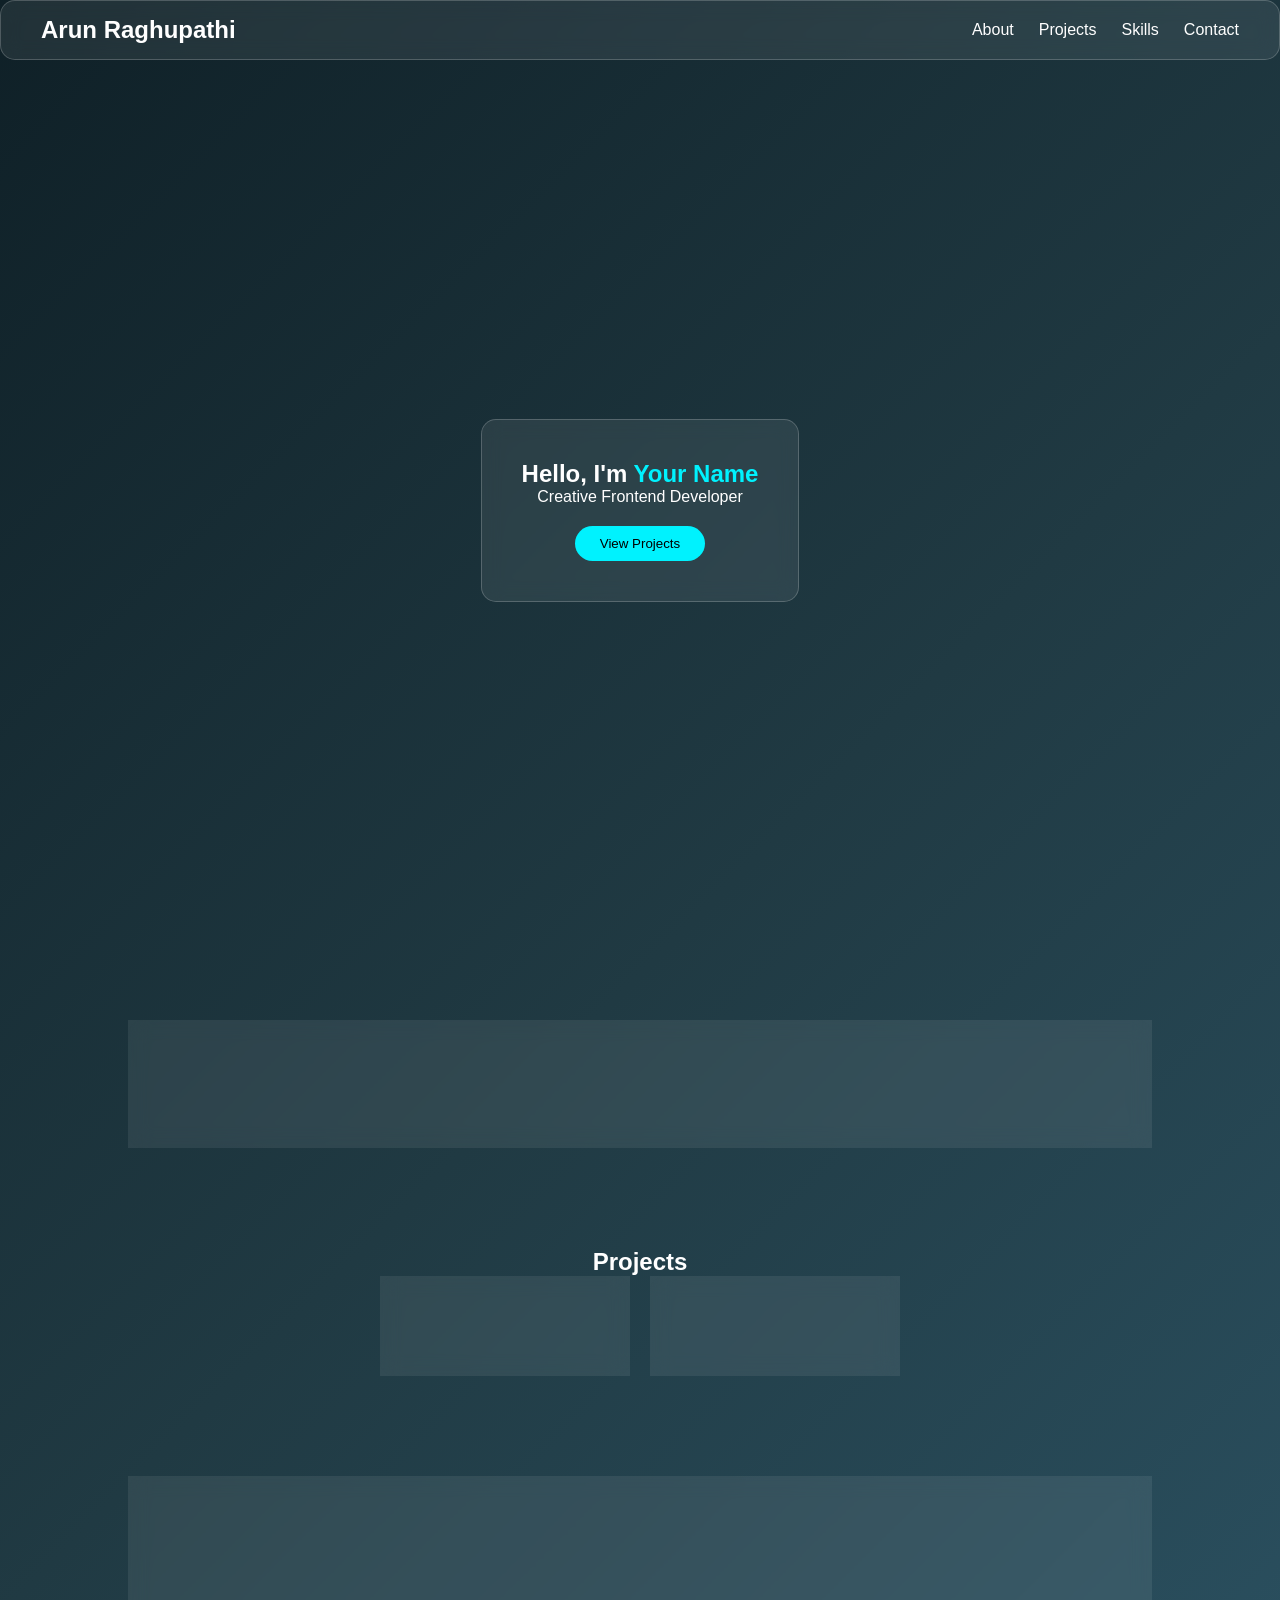
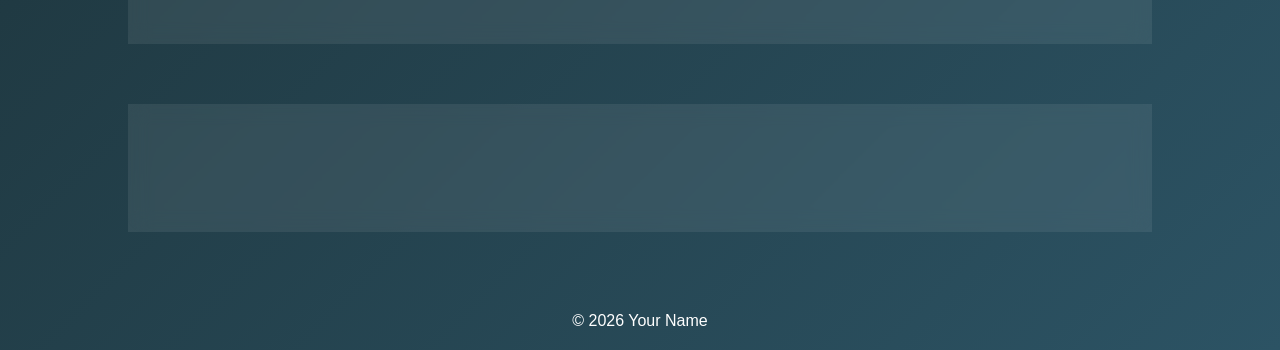
==== index.html @ 83057665 "Add files via upload" ====
<!DOCTYPE html>
<html lang="en">
<head>
  <meta charset="UTF-8">
  <meta name="viewport" content="width=device-width, initial-scale=1.0">
  <title>Your Name | Portfolio</title>
  <link rel="stylesheet" href="style.css">
</head>
<body>

<header class="glass">
  <nav>
    <h2 class="logo">Arun Raghupathi</h2>
    <ul>
      <li><a href="#about">About</a></li>
      <li><a href="#projects">Projects</a></li>
      <li><a href="#skills">Skills</a></li>
      <li><a href="#contact">Contact</a></li>
    </ul>
  </nav>
</header>

<section class="hero">
  <div class="hero-content glass">
    <h1>Hello, I'm <span>Your Name</span></h1>
    <p>Creative Frontend Developer</p>
    <button onclick="scrollToSection('projects')">View Projects</button>
  </div>
</section>

<section id="about" class="glass section">
  <h2>About Me</h2>
  <p>
    Experienced developer focused on building fast, modern, and responsive web applications with clean UI/UX.
  </p>
</section>

<section id="projects" class="section">
  <h2>Projects</h2>

  <div class="projects-grid">
    <div class="card glass">
      <h3>Project One</h3>
      <p>Modern web app with responsive design.</p>
    </div>

    <div class="card glass">
      <h3>Project Two</h3>
      <p>Interactive UI with JavaScript animations.</p>
    </div>
  </div>
</section>

<section id="skills" class="glass section">
  <h2>Skills</h2>
  <div class="skills">
    <span>HTML</span>
    <span>CSS</span>
    <span>JavaScript</span>
    <span>React</span>
  </div>
</section>

<section id="contact" class="section glass">
  <h2>Contact</h2>
  <p>Email: your@email.com</p>
</section>

<footer>
  <p>© 2026 Your Name</p>
</footer>

<script src="script.js"></script>
</body>
</html>
---- style.css ----
* {
  margin: 0;
  padding: 0;
  box-sizing: border-box;
  font-family: 'Poppins', sans-serif;
}

body {
  background: linear-gradient(135deg, #0f2027, #203a43, #2c5364);
  color: white;
}

/* Glass effect */
.glass {
  background: rgba(255, 255, 255, 0.08);
  backdrop-filter: blur(10px);
  border-radius: 15px;
  border: 1px solid rgba(255,255,255,0.2);
}

header {
  position: sticky;
  top: 0;
  padding: 15px 40px;
  z-index: 100;
}

nav {
  display: flex;
  justify-content: space-between;
  align-items: center;
}

nav ul {
  display: flex;
  list-style: none;
}

nav ul li {
  margin-left: 25px;
}

nav a {
  color: white;
  text-decoration: none;
  transition: 0.3s;
}

nav a:hover {
  color: #00f2fe;
}

.hero {
  height: 100vh;
  display: flex;
  justify-content: center;
  align-items: center;
}

.hero-content {
  padding: 40px;
  text-align: center;
}

.hero h1 span {
  color: #00f2fe;
}

button {
  margin-top: 20px;
  padding: 10px 25px;
  border: none;
  border-radius: 20px;
  background: #00f2fe;
  color: black;
  cursor: pointer;
  transition: 0.3s;
}

button:hover {
  transform: scale(1.1);
}

.section {
  margin: 60px auto;
  padding: 40px;
  width: 80%;
  text-align: center;
}

.projects-grid {
  display: flex;
  gap: 20px;
  justify-content: center;
  flex-wrap: wrap;
}

.card {
  padding: 20px;
  width: 250px;
  transition: 0.3s;
}

.card:hover {
  transform: translateY(-10px) scale(1.05);
}

.skills span {
  display: inline-block;
  margin: 10px;
  padding: 10px 15px;
  background: rgba(0,0,0,0.5);
  border-radius: 20px;
}

footer {
  text-align: center;
  padding: 20px;
}
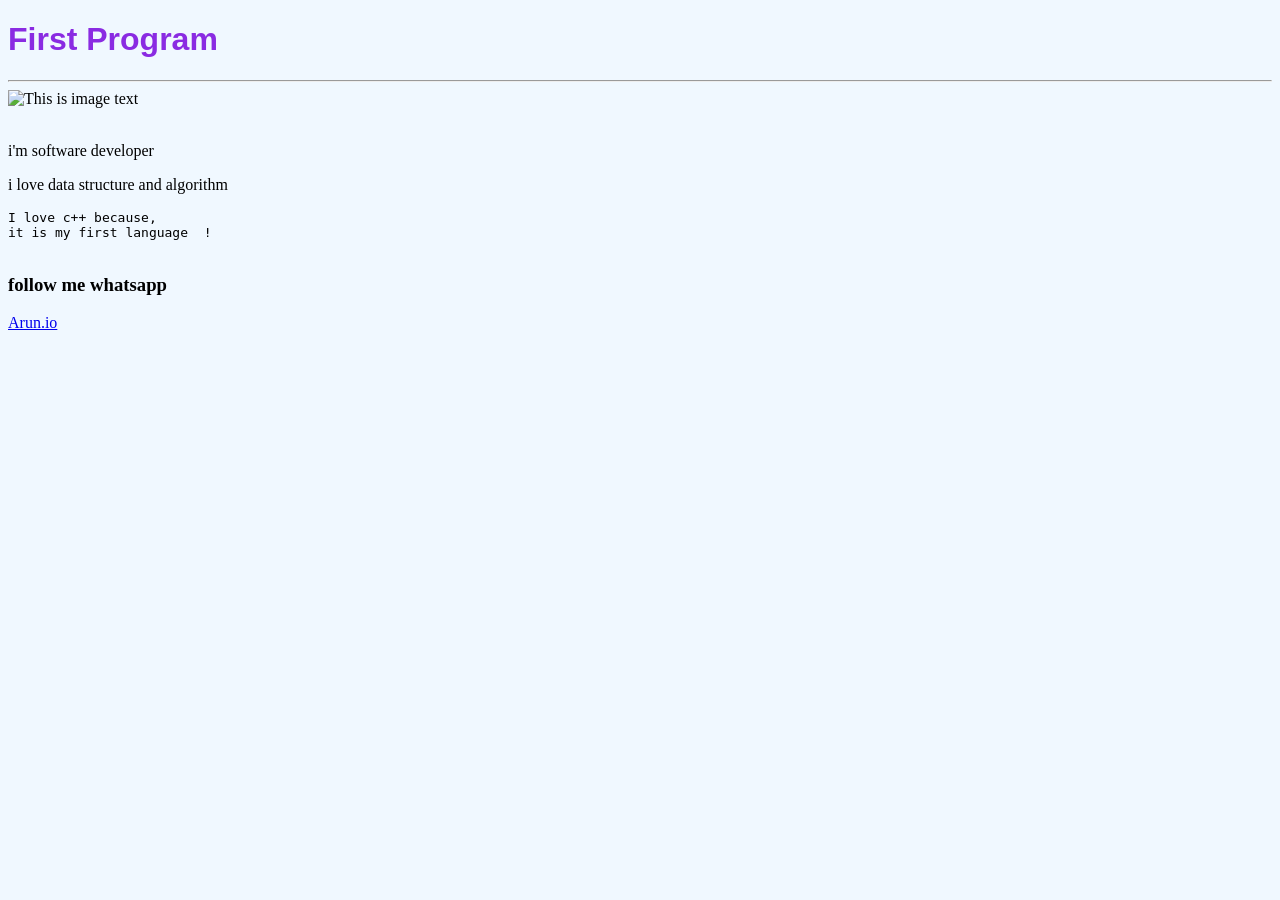
==== commit d2b32c90: "Add files via upload" ====
--- a/index.html
+++ b/index.html
@@ -1,76 +1,24 @@
 <!DOCTYPE html>
-<html lang="en">
-<head>
-  <meta charset="UTF-8">
-  <meta name="viewport" content="width=device-width, initial-scale=1.0">
-  <title>Your Name | Portfolio</title>
-  <link rel="stylesheet" href="style.css">
-</head>
-<body>
-
-<header class="glass">
-  <nav>
-    <h2 class="logo">Arun Raghupathi</h2>
-    <ul>
-      <li><a href="#about">About</a></li>
-      <li><a href="#projects">Projects</a></li>
-      <li><a href="#skills">Skills</a></li>
-      <li><a href="#contact">Contact</a></li>
-    </ul>
-  </nav>
-</header>
-
-<section class="hero">
-  <div class="hero-content glass">
-    <h1>Hello, I'm <span>Your Name</span></h1>
-    <p>Creative Frontend Developer</p>
-    <button onclick="scrollToSection('projects')">View Projects</button>
-  </div>
-</section>
-
-<section id="about" class="glass section">
-  <h2>About Me</h2>
-  <p>
-    Experienced developer focused on building fast, modern, and responsive web applications with clean UI/UX.
-  </p>
-</section>
-
-<section id="projects" class="section">
-  <h2>Projects</h2>
-
-  <div class="projects-grid">
-    <div class="card glass">
-      <h3>Project One</h3>
-      <p>Modern web app with responsive design.</p>
-    </div>
-
-    <div class="card glass">
-      <h3>Project Two</h3>
-      <p>Interactive UI with JavaScript animations.</p>
-    </div>
-  </div>
-</section>
-
-<section id="skills" class="glass section">
-  <h2>Skills</h2>
-  <div class="skills">
-    <span>HTML</span>
-    <span>CSS</span>
-    <span>JavaScript</span>
-    <span>React</span>
-  </div>
-</section>
-
-<section id="contact" class="section glass">
-  <h2>Contact</h2>
-  <p>Email: your@email.com</p>
-</section>
-
-<footer>
-  <p>© 2026 Your Name</p>
-</footer>
-
-<script src="script.js"></script>
-</body>
-</html>
-
+    <html>
+        <head>
+            <title>Arun</title>
+        </head>
+        <body style="background-color: aliceblue;">
+            <h1 style="color:blueviolet; font-family: Arial, Helvetica, sans-serif">First Program</h1>
+            <hr>
+            <img src="vijay/vijay.jpeg"
+            width="150px" alt="This is image text">
+        <br>
+        <br>
+   
+            <p>i'm software developer</p>
+                <p>
+                i love data structure and algorithm
+            </p>
+            <pre>I love c++ because,    
+it is my first language  !
+            </pre>
+            <h3> follow me whatsapp </h3> 
+            <a href="https://web.whatsapp.com/">Arun.io</a> 
+                 </body>
+    </html>
